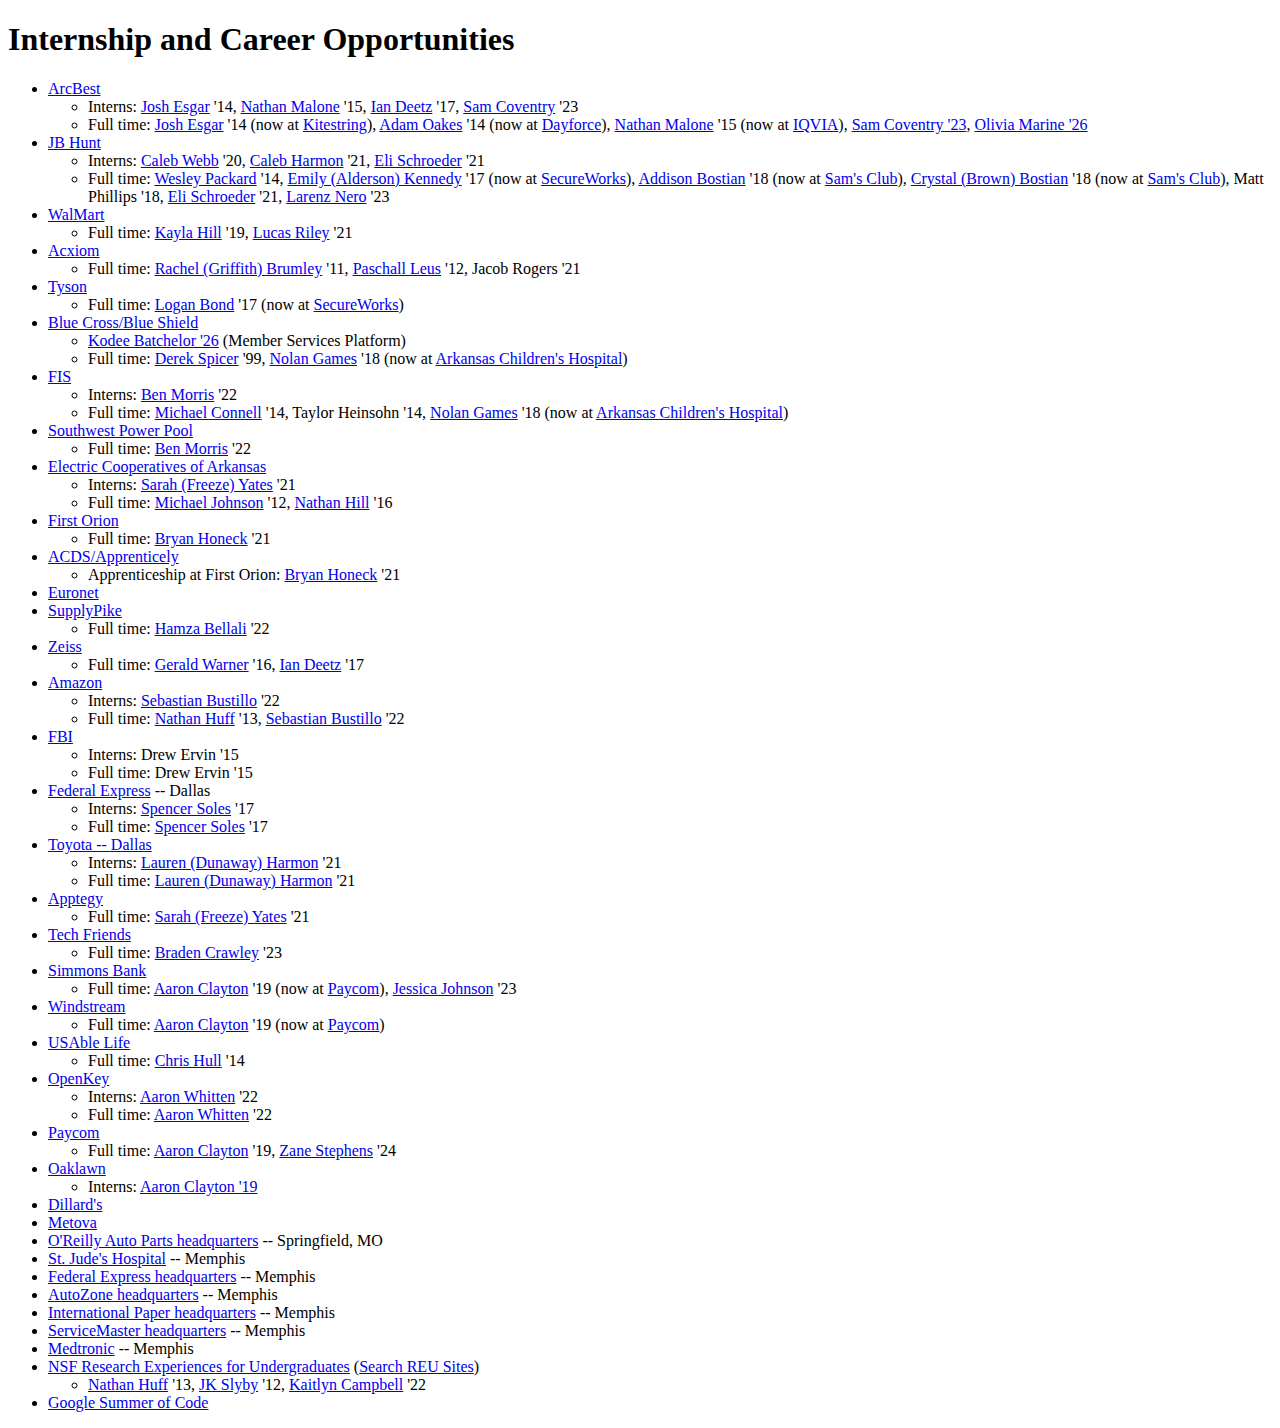
==== internships_careers/index.html @ fb9c684c "Added Kodee and Olivia to the internship list" ====
<!DOCTYPE html>
<html lang="en">
    <head>
        <title>mathcs@Ouachita internship and career opportunities</title>
    </head>

    <body>
        <h1>Internship and Career Opportunities</h1>

        <ul>
            <li><a href="https://arcb.com/careers">ArcBest</a>
                <ul>
                    <li>Interns: <a href="https://www.linkedin.com/in/josh-esgar-20ba28186/">Josh Esgar</a> '14, <a href="https://www.linkedin.com/in/nathanlmalone/">Nathan Malone</a> '15, <a href="https://www.linkedin.com/in/iandeetz/">Ian Deetz</a> '17, <a href="https://www.linkedin.com/in/samuel-coventry-4177981b6/">Sam Coventry</a> '23</li>
                    <li>Full time: <a href="https://www.linkedin.com/in/josh-esgar-20ba28186/">Josh Esgar</a> '14 (now at <a href="https://www.kitestring.com/find-work/">Kitestring</a>), <a href="https://www.linkedin.com/in/adam-oakes-529a55bb/">Adam Oakes</a> '14 (now at <a href="https://www.dayforce.com/who-we-are/careers">Dayforce</a>), <a href="https://www.linkedin.com/in/nathanlmalone/">Nathan Malone</a> '15 (now at <a href="https://jobs.iqvia.com/en">IQVIA</a>), <a href="https://www.linkedin.com/in/samuel-coventry-4177981b6/">Sam Coventry '23</a>, <a href="https://www.linkedin.com/in/olivia-marine336/">Olivia Marine '26</a></li>
                </ul>
            </li>
            <li><a href="https://careers.jbhunt.com/">JB Hunt</a>
                <ul>
                    <li>Interns: <a href="https://www.linkedin.com/in/caleb-webb-57ab9314a/">Caleb Webb</a> '20, <a href="https://www.linkedin.com/in/calebmharmon/">Caleb Harmon</a> '21, <a href="https://www.linkedin.com/in/eli-schroeder-790356184/">Eli Schroeder</a> '21</li>
                    <li>Full time: <a href="https://www.linkedin.com/in/wesley-packard-6259b141/">Wesley Packard</a> '14, <a href="https://www.linkedin.com/in/emilykennedy568/">Emily (Alderson) Kennedy</a> '17 (now at <a href="https://www.secureworks.com/careers">SecureWorks</a>), <a href="https://www.linkedin.com/in/addisonbostian/">Addison Bostian</a> '18 (now at <a href="https://careers.walmart.com/stores-clubs/sams-club-jobs">Sam's Club</a>), <a href="https://www.linkedin.com/in/crystal-bostian/">Crystal (Brown) Bostian</a> '18 (now at <a href="https://careers.walmart.com/stores-clubs/sams-club-jobs">Sam's Club</a>), Matt Phillips '18, <a href="https://www.linkedin.com/in/eli-schroeder-790356184/">Eli Schroeder</a> '21, <a href="https://www.linkedin.com/in/larenznero/">Larenz Nero</a> '23</li>
                </ul>
            </li>
            <li><a href="https://careers.walmart.com/">WalMart</a>
                <ul>
                    <li>Full time: <a href="https://www.linkedin.com/in/kayla-m-hill/">Kayla Hill</a> '19, <a href="https://www.linkedin.com/in/lucasriley/">Lucas Riley</a> '21</li>
                </ul>
            </li>
            <li><a href="https://www.acxiom.com/careers/">Acxiom</a>
                <ul>
                    <li>Full time: <a href="https://www.linkedin.com/in/rachel-brumley-300931111/">Rachel (Griffith) Brumley</a> '11, <a href="https://www.linkedin.com/in/paschall-leus-0a368b49/">Paschall Leus</a> '12, Jacob Rogers '21</li>
                </ul>
            </li>
            <li><a href="https://www.tysonfoods.com/careers">Tyson</a>
                <ul>
                    <li>Full time: <a href="https://www.linkedin.com/in/loganbond/">Logan Bond</a> '17 (now at <a href="https://www.secureworks.com/careers">SecureWorks</a>)</li>
                </ul>
            </li>
            <li><a href="https://www.arkansasbluecross.com/company/career-opportunities/internships">Blue Cross/Blue Shield</a>
                <ul>
                    <li><a href="https://www.linkedin.com/in/kodee-batchelor-1ab431251/">Kodee Batchelor '26</a> (Member Services Platform)</li>
                    <li>Full time: <a href="https://www.linkedin.com/in/derek-spicer-1b963b163/">Derek Spicer</a> '99, <a href="https://www.linkedin.com/in/nolan-games-919626128/">Nolan Games</a> '18 (now at <a href="https://www.archildrens.org/careers">Arkansas Children's Hospital</a>)</li>
                </ul>
            </li>
            <li><a href="https://careers.fisglobal.com/us/en">FIS</a>
                <ul>
                    <li>Interns: <a href="https://www.linkedin.com/in/benjamin-lee-morris/">Ben Morris</a> '22</li>
                    <li>Full time: <a href="https://www.linkedin.com/in/michael-connell-8738428a/">Michael Connell</a> '14, Taylor Heinsohn '14, <a href="https://www.linkedin.com/in/nolan-games-919626128/">Nolan Games</a> '18 (now at <a href="https://www.archildrens.org/careers">Arkansas Children's Hospital</a>)</li>
                </ul>
            </li>
            <li><a href="https://www.spp.org/careers/">Southwest Power Pool</a>
                <ul>
                    <li>Full time: <a href="https://www.linkedin.com/in/benjamin-lee-morris/">Ben Morris</a> '22</li>
                </ul>
            </li>
            <li><a href="https://aecc.com/about-us/careers/">Electric Cooperatives of Arkansas</a>
                <ul>
                    <li>Interns: <a href="https://www.linkedin.com/in/sarah-freeze/">Sarah (Freeze) Yates</a> '21</li>
                    <li>Full time: <a href="https://www.linkedin.com/in/michael-johnson-b026a56b/">Michael Johnson</a> '12, <a href="https://www.linkedin.com/in/nphill/">Nathan Hill</a> '16</li>
                </ul>
            </li>        
            <li><a href="https://firstorion.com/careers/">First Orion</a>
                <ul>
                    <li>Full time: <a href="https://www.linkedin.com/in/bryan-honeck/">Bryan Honeck</a> '21</li>
                </ul>
            </li>
            <li><a href="https://apprenticely.org/careers/">ACDS/Apprenticely</a>
                <ul>
                    <li>Apprenticeship at First Orion: <a href="https://www.linkedin.com/in/bryan-honeck/">Bryan Honeck</a> '21</li>
                </ul>
            </li>
            <li><a href="https://www.euronetworldwide.com/about-euronet/careers/">Euronet</a></li>
            <li><a href="https://www.supplypike.com/careers">SupplyPike</a>
                <ul>
                    <li>Full time: <a href="https://www.linkedin.com/in/hamza-bellali-96a646230/">Hamza Bellali</a> '22</li>
                </ul>
            </li>
            <li><a href="https://www.zeiss.com/corporate/int/careers/job-openings-and-applications.html">Zeiss</a>
                <ul>
                    <li>Full time: <a href="https://www.linkedin.com/in/gerald-warner-01848812a/">Gerald Warner</a> '16, <a href="https://www.linkedin.com/in/iandeetz/">Ian Deetz</a> '17</li>
                </ul>
            </li>
            <li><a href="https://www.amazon.jobs/en/">Amazon</a>
                <ul>
                    <li>Interns: <a href="https://www.linkedin.com/in/sebastian-bustillo/">Sebastian Bustillo</a> '22</li>
                    <li>Full time: <a href="https://www.linkedin.com/in/nathan-huff/">Nathan Huff</a> '13, <a href="https://www.linkedin.com/in/sebastian-bustillo/">Sebastian Bustillo</a> '22</li>
                </ul>
            </li>
            <li><a href="https://fbijobs.gov/">FBI</a>
                <ul>
                    <li>Interns: Drew Ervin '15</li>
                    <li>Full time: Drew Ervin '15</li>
                </ul>
            </li>
            <li><a href="https://careers.fedex.com/jobs">Federal Express</a> -- Dallas
                <ul>
                    <li>Interns: <a href="https://www.linkedin.com/in/spencersoles/">Spencer Soles</a> '17</li>
                    <li>Full time: <a href="https://www.linkedin.com/in/spencersoles/">Spencer Soles</a> '17</li>
                </ul>
            </li>
            <li><a href="https://careers.toyota.com/us/en">Toyota -- Dallas</a>
                <ul>
                    <li>Interns: <a href="https://www.linkedin.com/in/lauren-dunaway-966a4b13a/">Lauren (Dunaway) Harmon</a> '21</li>
                    <li>Full time: <a href="https://www.linkedin.com/in/lauren-dunaway-966a4b13a/">Lauren (Dunaway) Harmon</a> '21</li>
                </ul>
            </li>
            <li><a href="https://www.apptegy.com/careers/">Apptegy</a>
                <ul>
                    <li>Full time: <a href="https://www.linkedin.com/in/sarah-freeze/">Sarah (Freeze) Yates</a> '21</li>
                </ul>
            </li>
            <li><a href="https://mytechfriends.com/employment.html">Tech Friends</a>
                <ul>
                    <li>Full time: <a href="https://www.linkedin.com/in/john-braden-crawley/">Braden Crawley</a> '23</li>
                </ul>
            </li>
            <li><a href="https://www.simmonsbank.com/about/careers">Simmons Bank</a>
                <ul>
                    <li>Full time: <a href="https://www.linkedin.com/in/aaronjclayton/">Aaron Clayton</a> '19 (now at <a href="https://www.paycom.com/careers/job-categories/">Paycom</a>), <a href="https://www.linkedin.com/in/jessica-leigh-johnson/">Jessica Johnson</a> '23</li>
                </ul>
            </li>
            <li><a href="https://careers.windstream.com/jobs">Windstream</a>
                <ul>
                    <li>Full time: <a href="https://www.linkedin.com/in/aaronjclayton/">Aaron Clayton</a> '19 (now at <a href="https://www.paycom.com/careers/job-categories/">Paycom</a>)</li>
                </ul>
            </li>
            <li><a href="https://usablelife.com/careers/">USAble Life</a>
                <ul>
                    <li>Full time: <a href="https://www.linkedin.com/in/chrishullse/">Chris Hull</a> '14</li>
                </ul>
            </li>
            <li><a href="https://www.openkey.co/">OpenKey</a>
                <ul>
                    <li>Interns: <a href="https://www.linkedin.com/in/aaron-whitten/">Aaron Whitten</a> '22</li>
                    <li>Full time: <a href="https://www.linkedin.com/in/aaron-whitten/">Aaron Whitten</a> '22</li>
                </ul>
            </li>
            <li><a href="https://www.paycom.com/careers/job-categories/">Paycom</a>
                <ul>
                    <li>Full time: <a href="https://www.linkedin.com/in/aaronjclayton/">Aaron Clayton</a> '19, <a href="https://www.linkedin.com/in/zane-stephens-8b3152198/">Zane Stephens</a> '24</li>
                </ul>
            </li>
            <li><a href="https://oaklawn.com/careers/">Oaklawn</a>
                <ul>
                    <li>Interns: <a href="https://www.linkedin.com/in/aaronjclayton/">Aaron Clayton '19</a></li>
                </ul>
            </li>
            <li><a href="https://careers.dillards.com/Careers/Technology">Dillard's</a></li>
            <li><a href="https://metova.com/who-we-are/careers/">Metova</a></li>
            <li><a href="https://careers.oreillyauto.com/us/en/">O'Reilly Auto Parts headquarters</a> -- Springfield, MO</li>
            <li><a href="https://talent.stjude.org/careers/jobs">St. Jude's Hospital</a> -- Memphis</li>
            <li><a href="https://careers.fedex.com/jobs">Federal Express headquarters</a> -- Memphis</li>
            <li><a href="https://careers.autozone.com/">AutoZone headquarters</a> -- Memphis</li>
            <li><a href="https://jobs.internationalpaper.com/">International Paper headquarters</a> -- Memphis</li>
            <li><a href="https://www.servicemaster.com/careers/">ServiceMaster headquarters</a> -- Memphis</li>
            <li><a href="https://www.medtronic.com/us-en/our-company/careers.html">Medtronic</a> -- Memphis</li>
            <li><a href="https://new.nsf.gov/funding/initiatives/reu">NSF Research Experiences for Undergraduates</a> (<a href="https://www.nsf.gov/funding/initiatives/reu/search">Search REU Sites</a>)
                <ul>
                    <li><a href="https://www.linkedin.com/in/nathan-huff/">Nathan Huff</a> '13, <a href="https://www.linkedin.com/in/jkslyby/">JK Slyby</a> '12, <a href="https://www.linkedin.com/in/kaitlynecampbell/">Kaitlyn Campbell</a> '22</li>
                </ul>
            </li>
            <li><a href="https://summerofcode.withgoogle.com/">Google Summer of Code</a></li>
        </ul>
    </body>
</html>
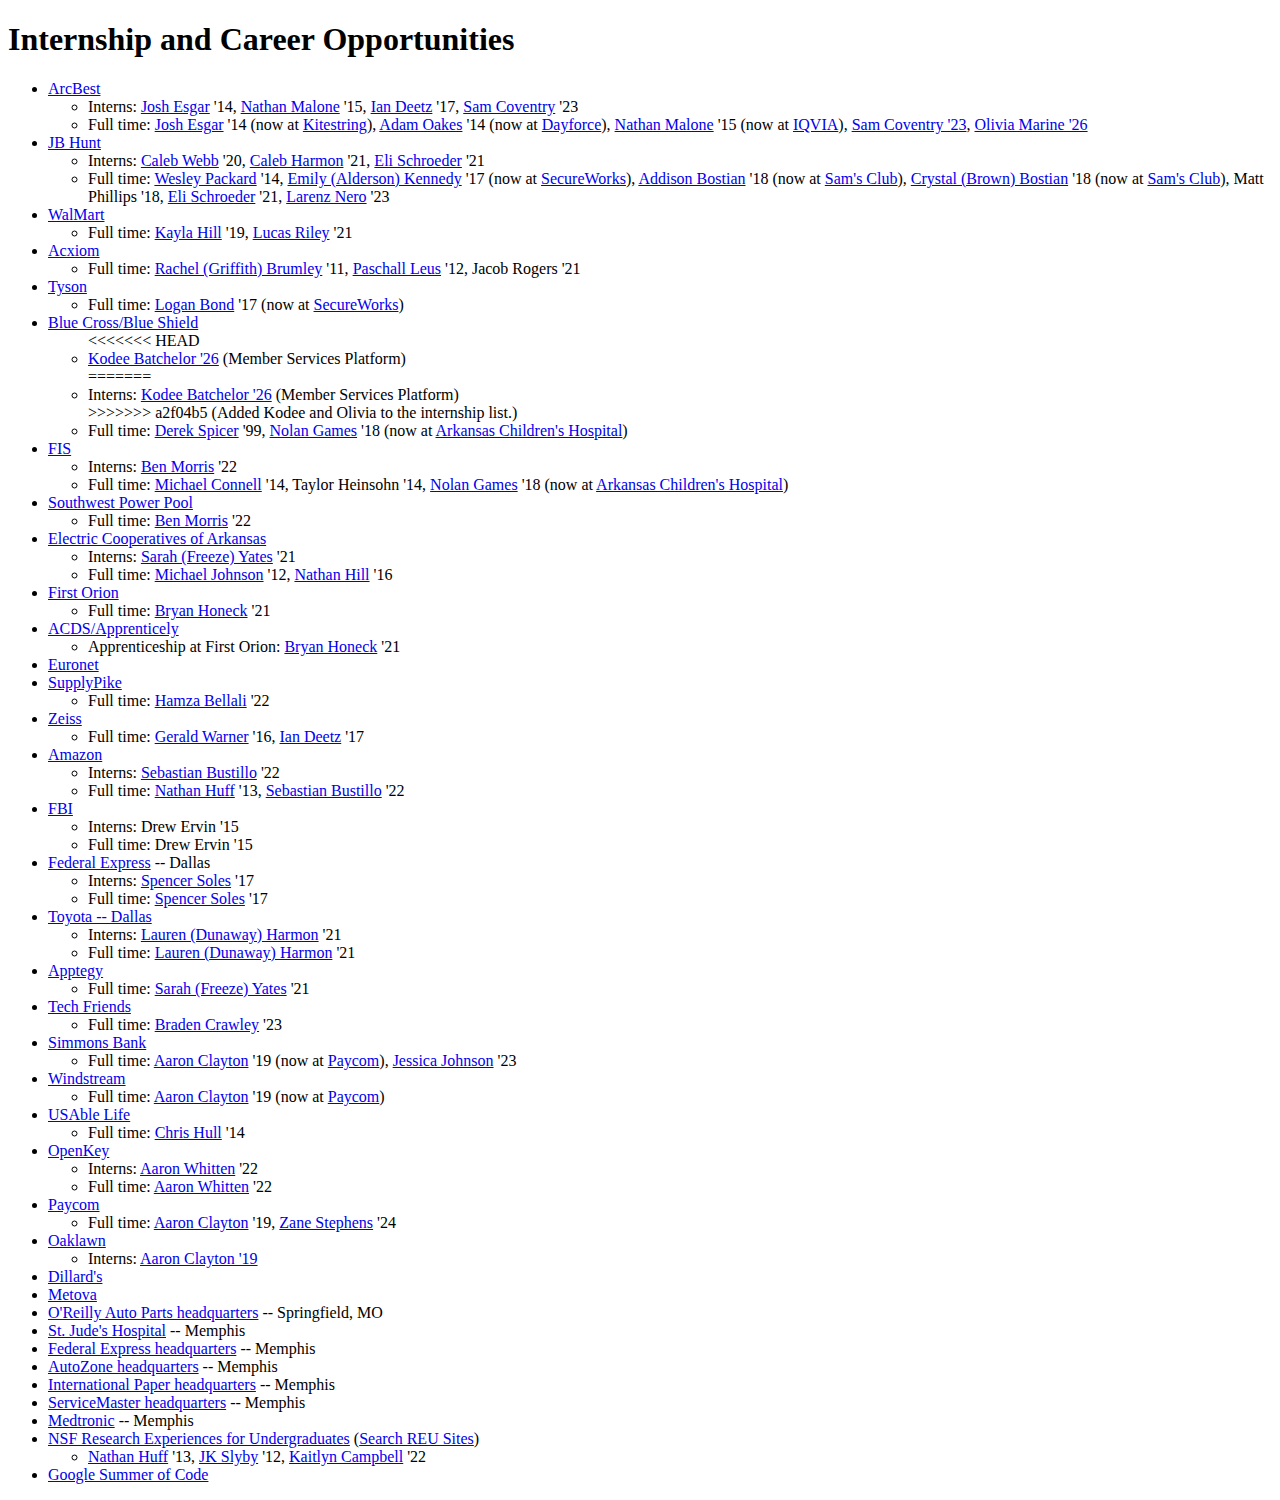
==== commit 8fff0525: "Added Kodee and Olivia to the internship list." ====
--- a/internships_careers/index.html
+++ b/internships_careers/index.html
@@ -37,7 +37,11 @@
             </li>
             <li><a href="https://www.arkansasbluecross.com/company/career-opportunities/internships">Blue Cross/Blue Shield</a>
                 <ul>
+<<<<<<< HEAD
                     <li><a href="https://www.linkedin.com/in/kodee-batchelor-1ab431251/">Kodee Batchelor '26</a> (Member Services Platform)</li>
+=======
+                    <li>Interns: <a href="https://www.linkedin.com/in/kodee-batchelor-1ab431251/">Kodee Batchelor '26</a> (Member Services Platform)</li>
+>>>>>>> a2f04b5 (Added Kodee and Olivia to the internship list.)
                     <li>Full time: <a href="https://www.linkedin.com/in/derek-spicer-1b963b163/">Derek Spicer</a> '99, <a href="https://www.linkedin.com/in/nolan-games-919626128/">Nolan Games</a> '18 (now at <a href="https://www.archildrens.org/careers">Arkansas Children's Hospital</a>)</li>
                 </ul>
             </li>
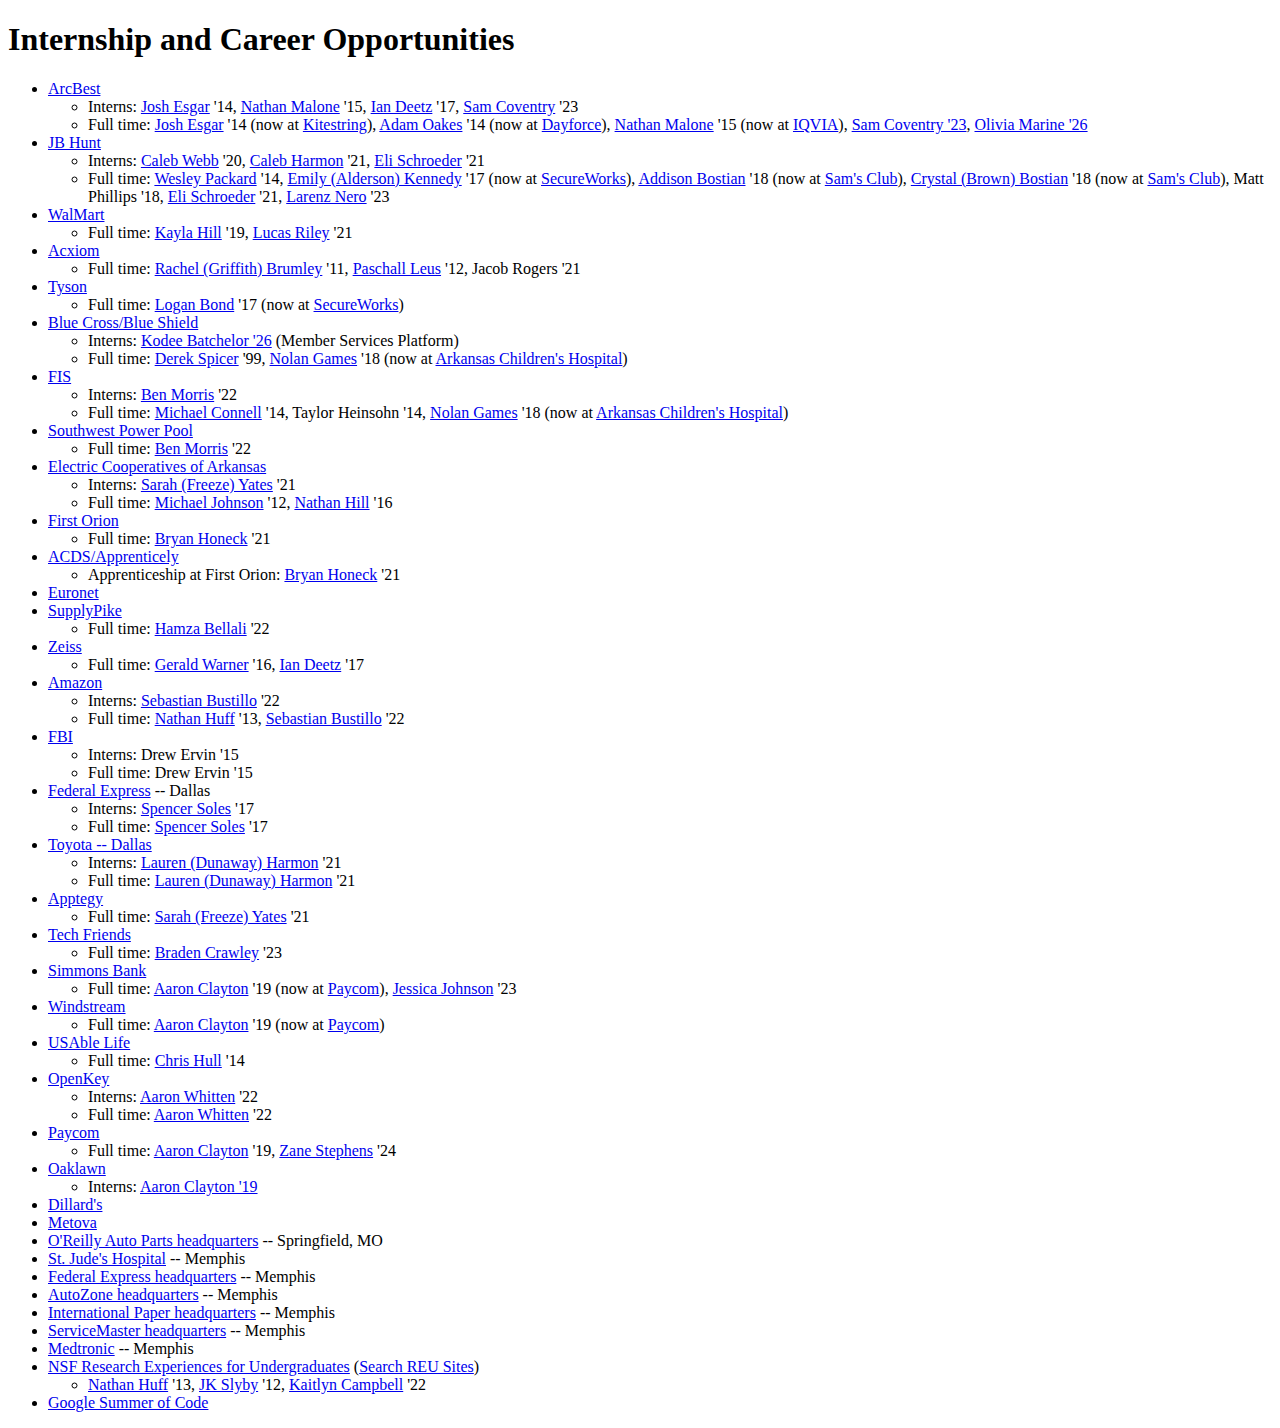
==== commit ef2c401d: "small fix" ====
--- a/internships_careers/index.html
+++ b/internships_careers/index.html
@@ -37,11 +37,7 @@
             </li>
             <li><a href="https://www.arkansasbluecross.com/company/career-opportunities/internships">Blue Cross/Blue Shield</a>
                 <ul>
-<<<<<<< HEAD
-                    <li><a href="https://www.linkedin.com/in/kodee-batchelor-1ab431251/">Kodee Batchelor '26</a> (Member Services Platform)</li>
-=======
                     <li>Interns: <a href="https://www.linkedin.com/in/kodee-batchelor-1ab431251/">Kodee Batchelor '26</a> (Member Services Platform)</li>
->>>>>>> a2f04b5 (Added Kodee and Olivia to the internship list.)
                     <li>Full time: <a href="https://www.linkedin.com/in/derek-spicer-1b963b163/">Derek Spicer</a> '99, <a href="https://www.linkedin.com/in/nolan-games-919626128/">Nolan Games</a> '18 (now at <a href="https://www.archildrens.org/careers">Arkansas Children's Hospital</a>)</li>
                 </ul>
             </li>
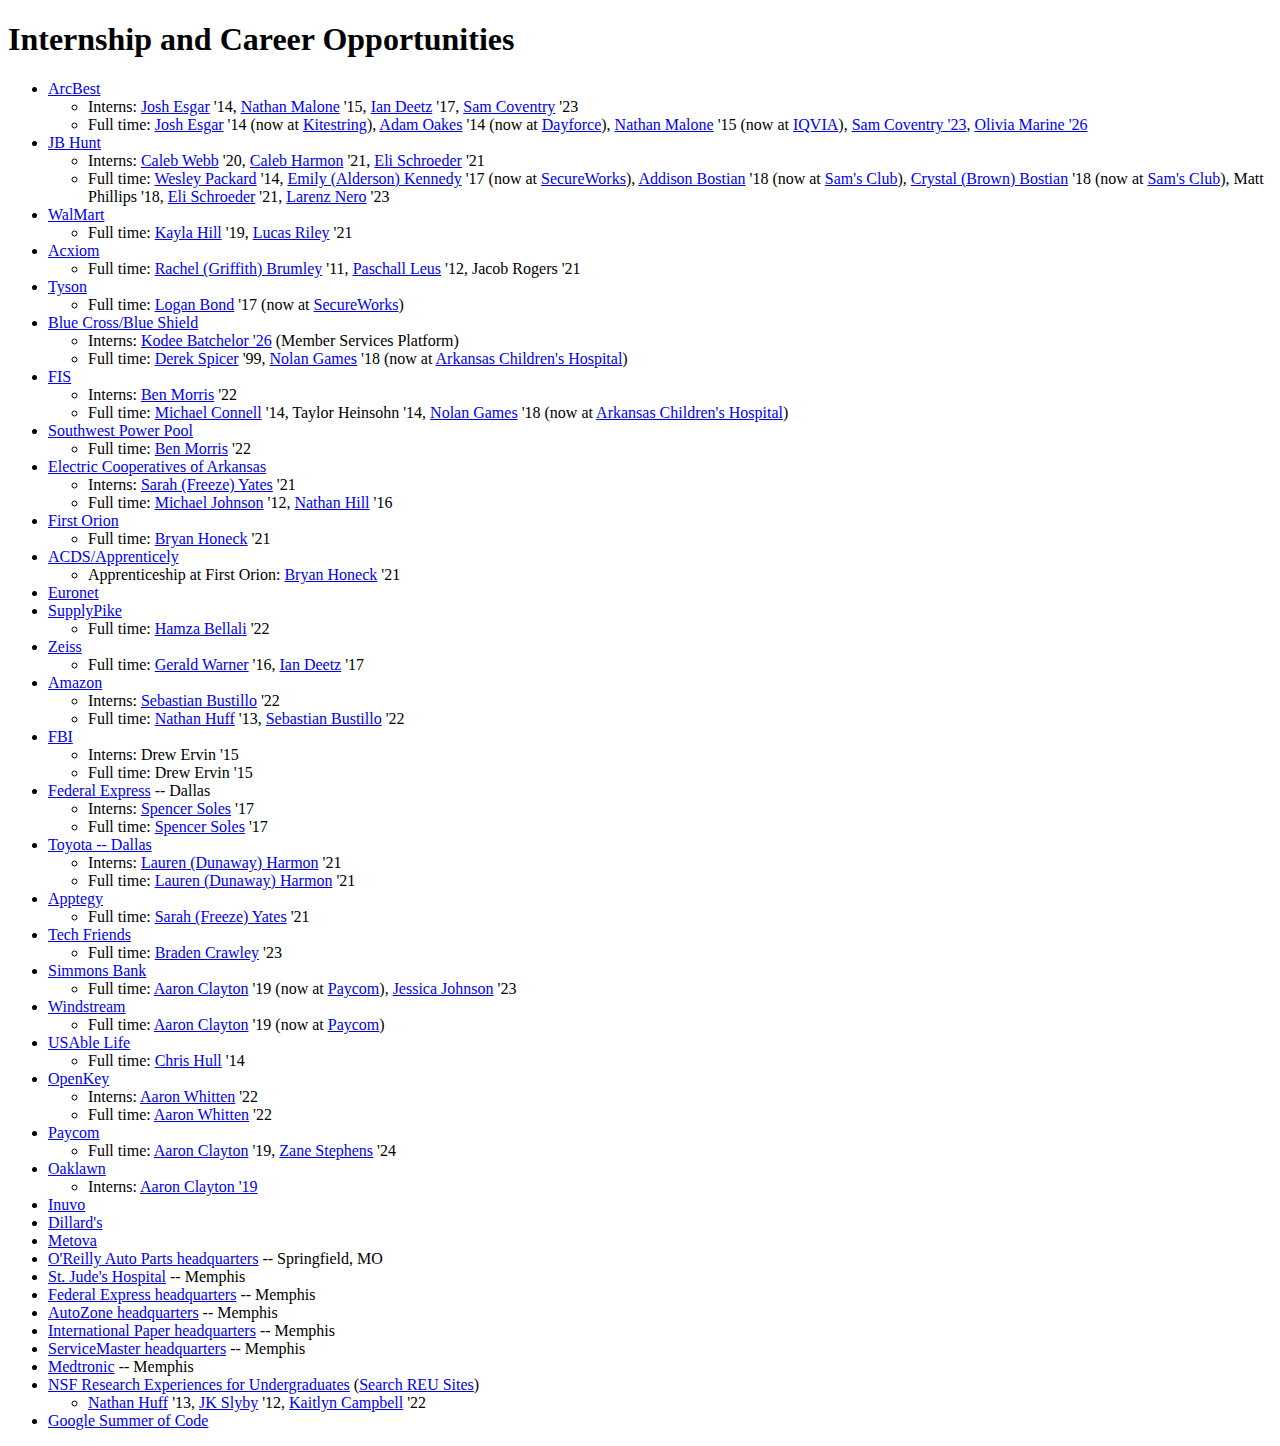
==== commit fa0daa31: "Added inuvo." ====
--- a/internships_careers/index.html
+++ b/internships_careers/index.html
@@ -144,6 +144,7 @@
                     <li>Interns: <a href="https://www.linkedin.com/in/aaronjclayton/">Aaron Clayton '19</a></li>
                 </ul>
             </li>
+            <li><a href="https://inuvo.com/careers/">Inuvo</a></li>
             <li><a href="https://careers.dillards.com/Careers/Technology">Dillard's</a></li>
             <li><a href="https://metova.com/who-we-are/careers/">Metova</a></li>
             <li><a href="https://careers.oreillyauto.com/us/en/">O'Reilly Auto Parts headquarters</a> -- Springfield, MO</li>
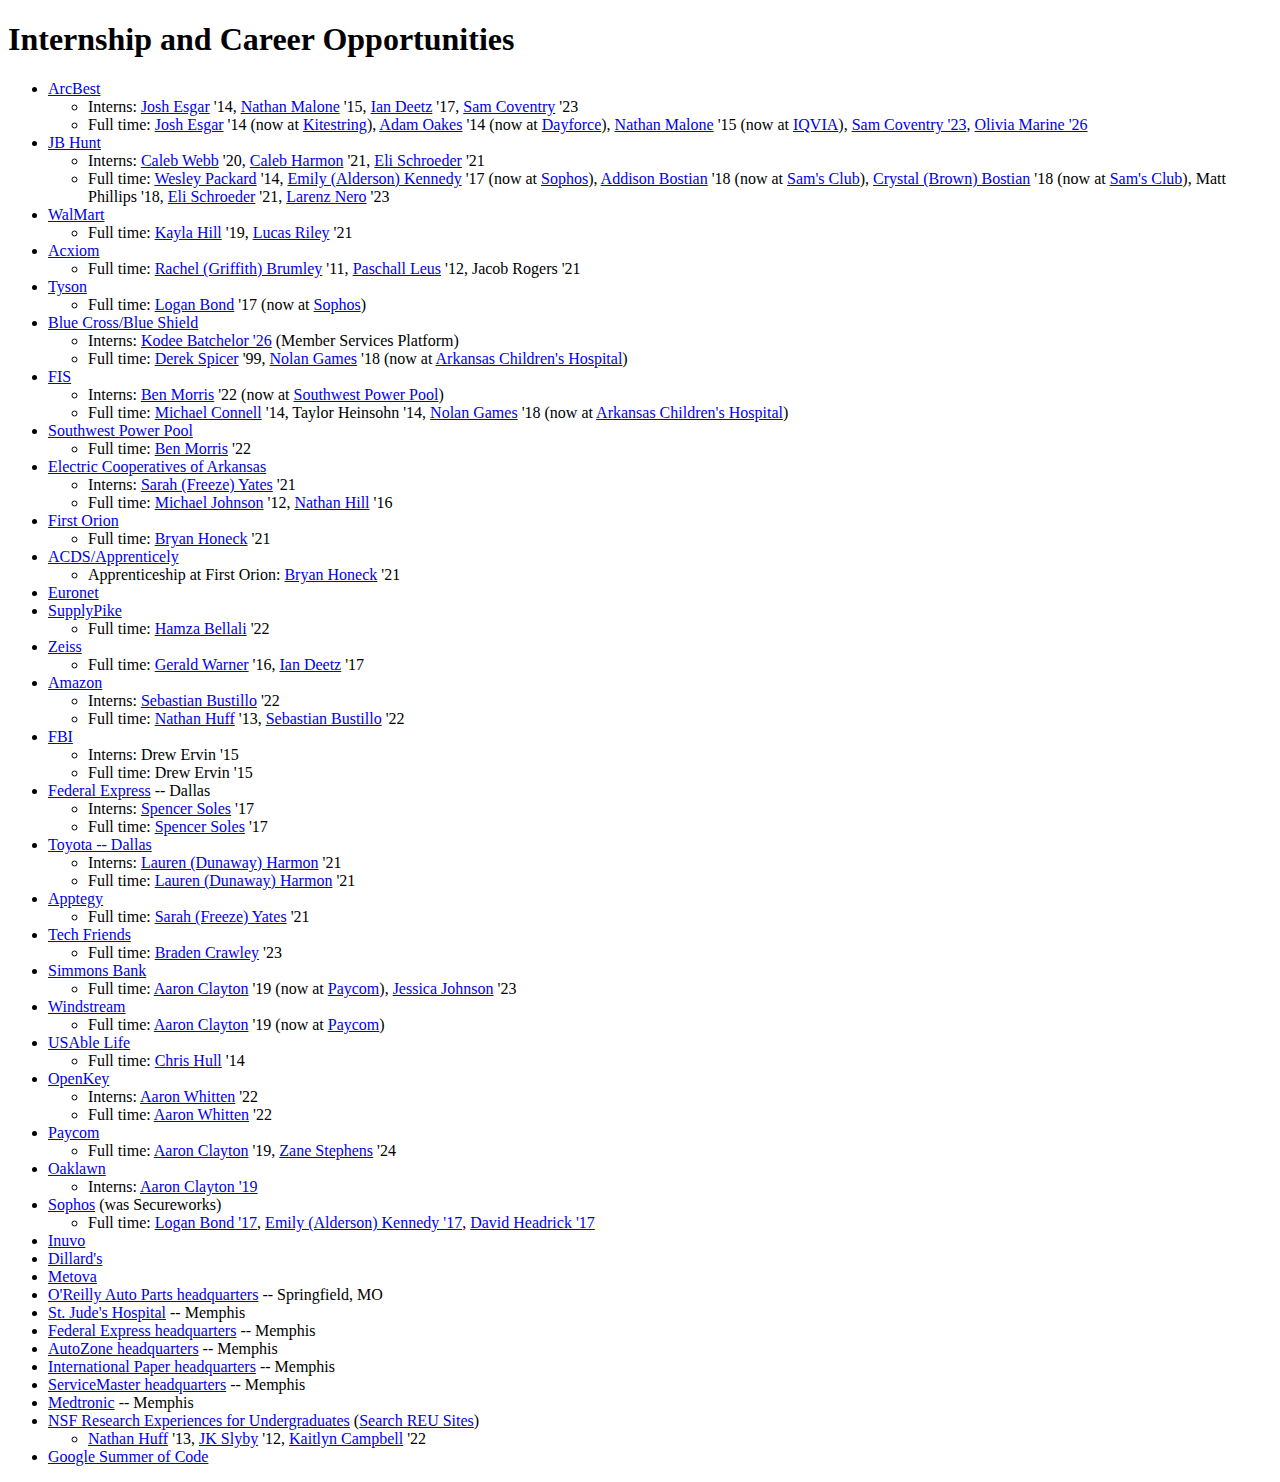
==== commit 6f2103ca: "Minor updates." ====
--- a/internships_careers/index.html
+++ b/internships_careers/index.html
@@ -17,7 +17,7 @@
             <li><a href="https://careers.jbhunt.com/">JB Hunt</a>
                 <ul>
                     <li>Interns: <a href="https://www.linkedin.com/in/caleb-webb-57ab9314a/">Caleb Webb</a> '20, <a href="https://www.linkedin.com/in/calebmharmon/">Caleb Harmon</a> '21, <a href="https://www.linkedin.com/in/eli-schroeder-790356184/">Eli Schroeder</a> '21</li>
-                    <li>Full time: <a href="https://www.linkedin.com/in/wesley-packard-6259b141/">Wesley Packard</a> '14, <a href="https://www.linkedin.com/in/emilykennedy568/">Emily (Alderson) Kennedy</a> '17 (now at <a href="https://www.secureworks.com/careers">SecureWorks</a>), <a href="https://www.linkedin.com/in/addisonbostian/">Addison Bostian</a> '18 (now at <a href="https://careers.walmart.com/stores-clubs/sams-club-jobs">Sam's Club</a>), <a href="https://www.linkedin.com/in/crystal-bostian/">Crystal (Brown) Bostian</a> '18 (now at <a href="https://careers.walmart.com/stores-clubs/sams-club-jobs">Sam's Club</a>), Matt Phillips '18, <a href="https://www.linkedin.com/in/eli-schroeder-790356184/">Eli Schroeder</a> '21, <a href="https://www.linkedin.com/in/larenznero/">Larenz Nero</a> '23</li>
+                    <li>Full time: <a href="https://www.linkedin.com/in/wesley-packard-6259b141/">Wesley Packard</a> '14, <a href="https://www.linkedin.com/in/emilykennedy568/">Emily (Alderson) Kennedy</a> '17 (now at <a href="https://www.sophos.com/en-us/careers">Sophos</a>), <a href="https://www.linkedin.com/in/addisonbostian/">Addison Bostian</a> '18 (now at <a href="https://careers.walmart.com/stores-clubs/sams-club-jobs">Sam's Club</a>), <a href="https://www.linkedin.com/in/crystal-bostian/">Crystal (Brown) Bostian</a> '18 (now at <a href="https://careers.walmart.com/stores-clubs/sams-club-jobs">Sam's Club</a>), Matt Phillips '18, <a href="https://www.linkedin.com/in/eli-schroeder-790356184/">Eli Schroeder</a> '21, <a href="https://www.linkedin.com/in/larenznero/">Larenz Nero</a> '23</li>
                 </ul>
             </li>
             <li><a href="https://careers.walmart.com/">WalMart</a>
@@ -32,7 +32,7 @@
             </li>
             <li><a href="https://www.tysonfoods.com/careers">Tyson</a>
                 <ul>
-                    <li>Full time: <a href="https://www.linkedin.com/in/loganbond/">Logan Bond</a> '17 (now at <a href="https://www.secureworks.com/careers">SecureWorks</a>)</li>
+                    <li>Full time: <a href="https://www.linkedin.com/in/loganbond/">Logan Bond</a> '17 (now at <a href="https://www.sophos.com/en-us/careers">Sophos</a>)</li>
                 </ul>
             </li>
             <li><a href="https://www.arkansasbluecross.com/company/career-opportunities/internships">Blue Cross/Blue Shield</a>
@@ -43,7 +43,7 @@
             </li>
             <li><a href="https://careers.fisglobal.com/us/en">FIS</a>
                 <ul>
-                    <li>Interns: <a href="https://www.linkedin.com/in/benjamin-lee-morris/">Ben Morris</a> '22</li>
+                    <li>Interns: <a href="https://www.linkedin.com/in/benjamin-lee-morris/">Ben Morris</a> '22 (now at <a href="https://www.spp.org/careers/">Southwest Power Pool</a>)</li>
                     <li>Full time: <a href="https://www.linkedin.com/in/michael-connell-8738428a/">Michael Connell</a> '14, Taylor Heinsohn '14, <a href="https://www.linkedin.com/in/nolan-games-919626128/">Nolan Games</a> '18 (now at <a href="https://www.archildrens.org/careers">Arkansas Children's Hospital</a>)</li>
                 </ul>
             </li>
@@ -144,6 +144,12 @@
                     <li>Interns: <a href="https://www.linkedin.com/in/aaronjclayton/">Aaron Clayton '19</a></li>
                 </ul>
             </li>
+            <li><a href="https://www.sophos.com/en-us/careers">Sophos</a> (was Secureworks)</a>
+                <ul>
+                    <li>Full time: <a href="https://www.linkedin.com/in/loganbond/">Logan Bond '17</a>, <a href="https://www.linkedin.com/in/emilykennedy568/">Emily (Alderson) Kennedy '17</a>, <a href="https://www.linkedin.com/in/david-headrick93/">David Headrick '17</a></li>
+                </ul>
+
+            </li>
             <li><a href="https://inuvo.com/careers/">Inuvo</a></li>
             <li><a href="https://careers.dillards.com/Careers/Technology">Dillard's</a></li>
             <li><a href="https://metova.com/who-we-are/careers/">Metova</a></li>
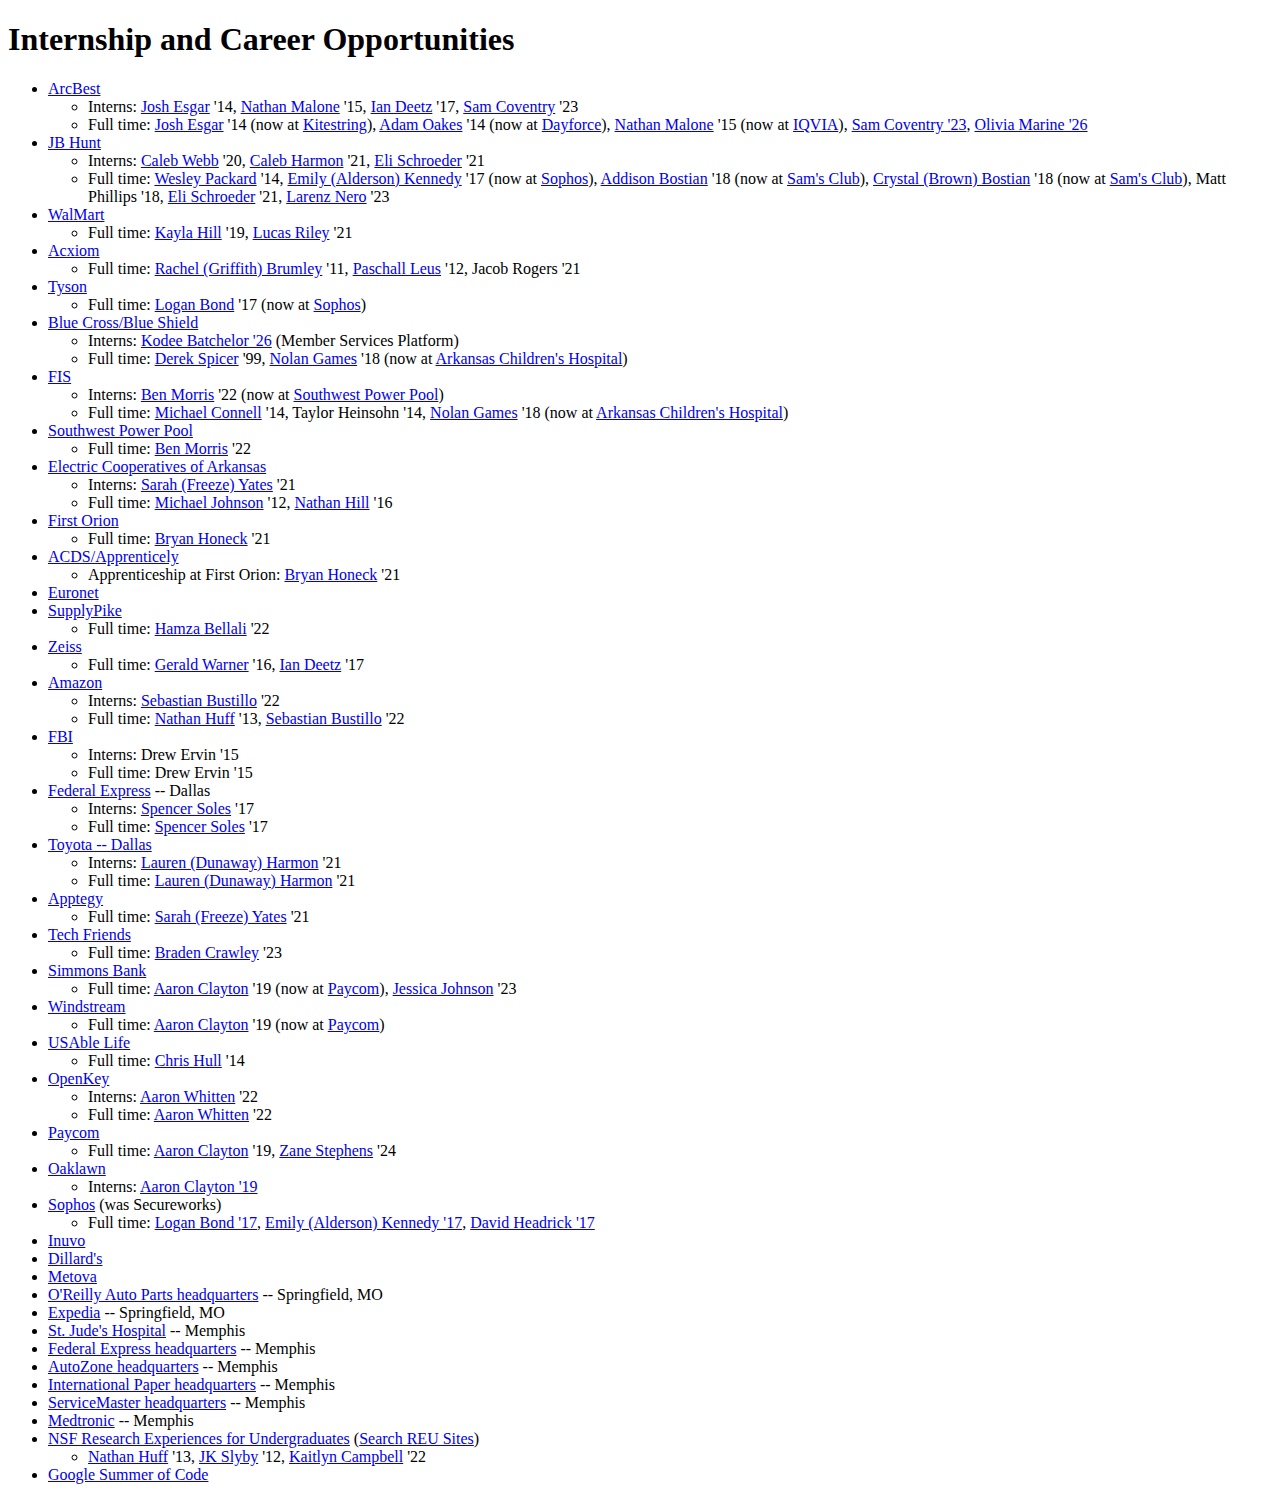
==== commit 373b01e5: "Added Expedia (Springfield)." ====
--- a/internships_careers/index.html
+++ b/internships_careers/index.html
@@ -154,6 +154,7 @@
             <li><a href="https://careers.dillards.com/Careers/Technology">Dillard's</a></li>
             <li><a href="https://metova.com/who-we-are/careers/">Metova</a></li>
             <li><a href="https://careers.oreillyauto.com/us/en/">O'Reilly Auto Parts headquarters</a> -- Springfield, MO</li>
+            <li><a href="https://careers.expediagroup.com/locations/springfield-missouri/">Expedia</a> -- Springfield, MO</li>
             <li><a href="https://talent.stjude.org/careers/jobs">St. Jude's Hospital</a> -- Memphis</li>
             <li><a href="https://careers.fedex.com/jobs">Federal Express headquarters</a> -- Memphis</li>
             <li><a href="https://careers.autozone.com/">AutoZone headquarters</a> -- Memphis</li>
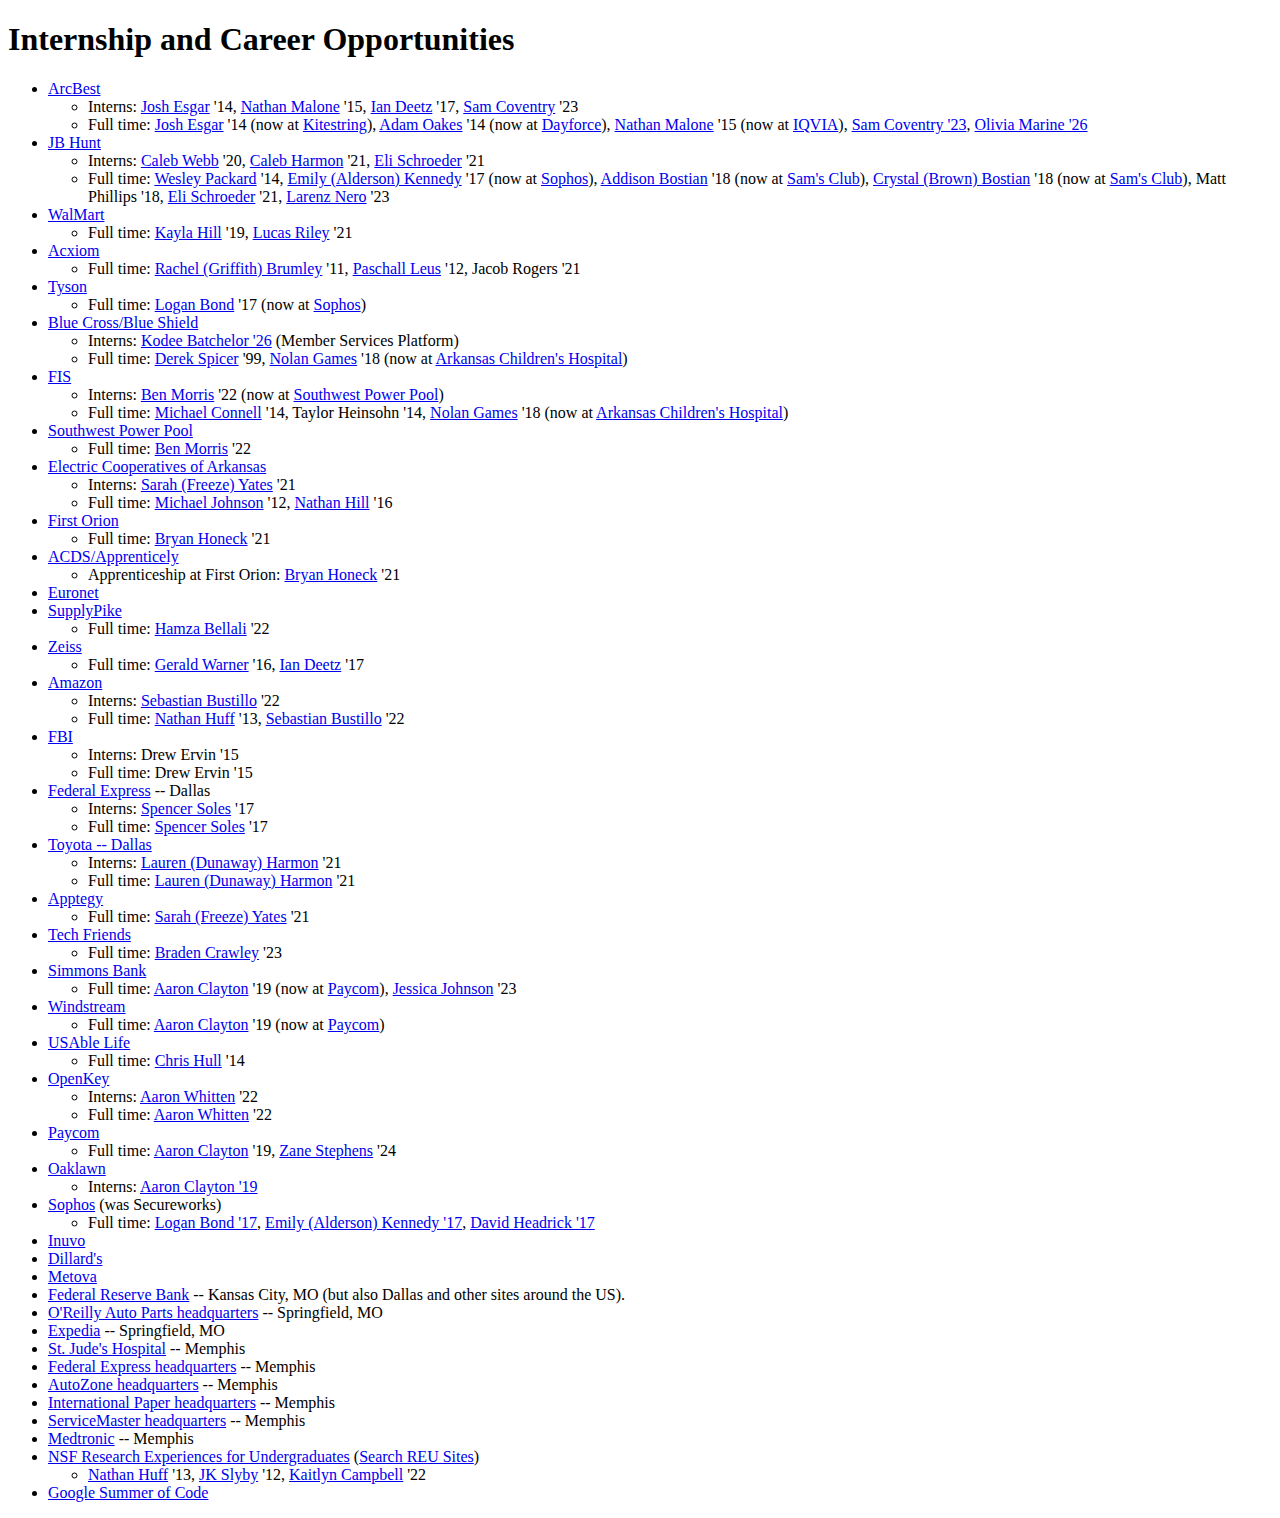
==== commit 69f39a5f: "Added Federal Reserve Bank (found via Southwest Baptist)." ====
--- a/internships_careers/index.html
+++ b/internships_careers/index.html
@@ -153,6 +153,7 @@
             <li><a href="https://inuvo.com/careers/">Inuvo</a></li>
             <li><a href="https://careers.dillards.com/Careers/Technology">Dillard's</a></li>
             <li><a href="https://metova.com/who-we-are/careers/">Metova</a></li>
+            <li><a href="https://www.kansascityfed.org/careers/">Federal Reserve Bank</a> -- Kansas City, MO (but also Dallas and other sites around the US).</li>
             <li><a href="https://careers.oreillyauto.com/us/en/">O'Reilly Auto Parts headquarters</a> -- Springfield, MO</li>
             <li><a href="https://careers.expediagroup.com/locations/springfield-missouri/">Expedia</a> -- Springfield, MO</li>
             <li><a href="https://talent.stjude.org/careers/jobs">St. Jude's Hospital</a> -- Memphis</li>
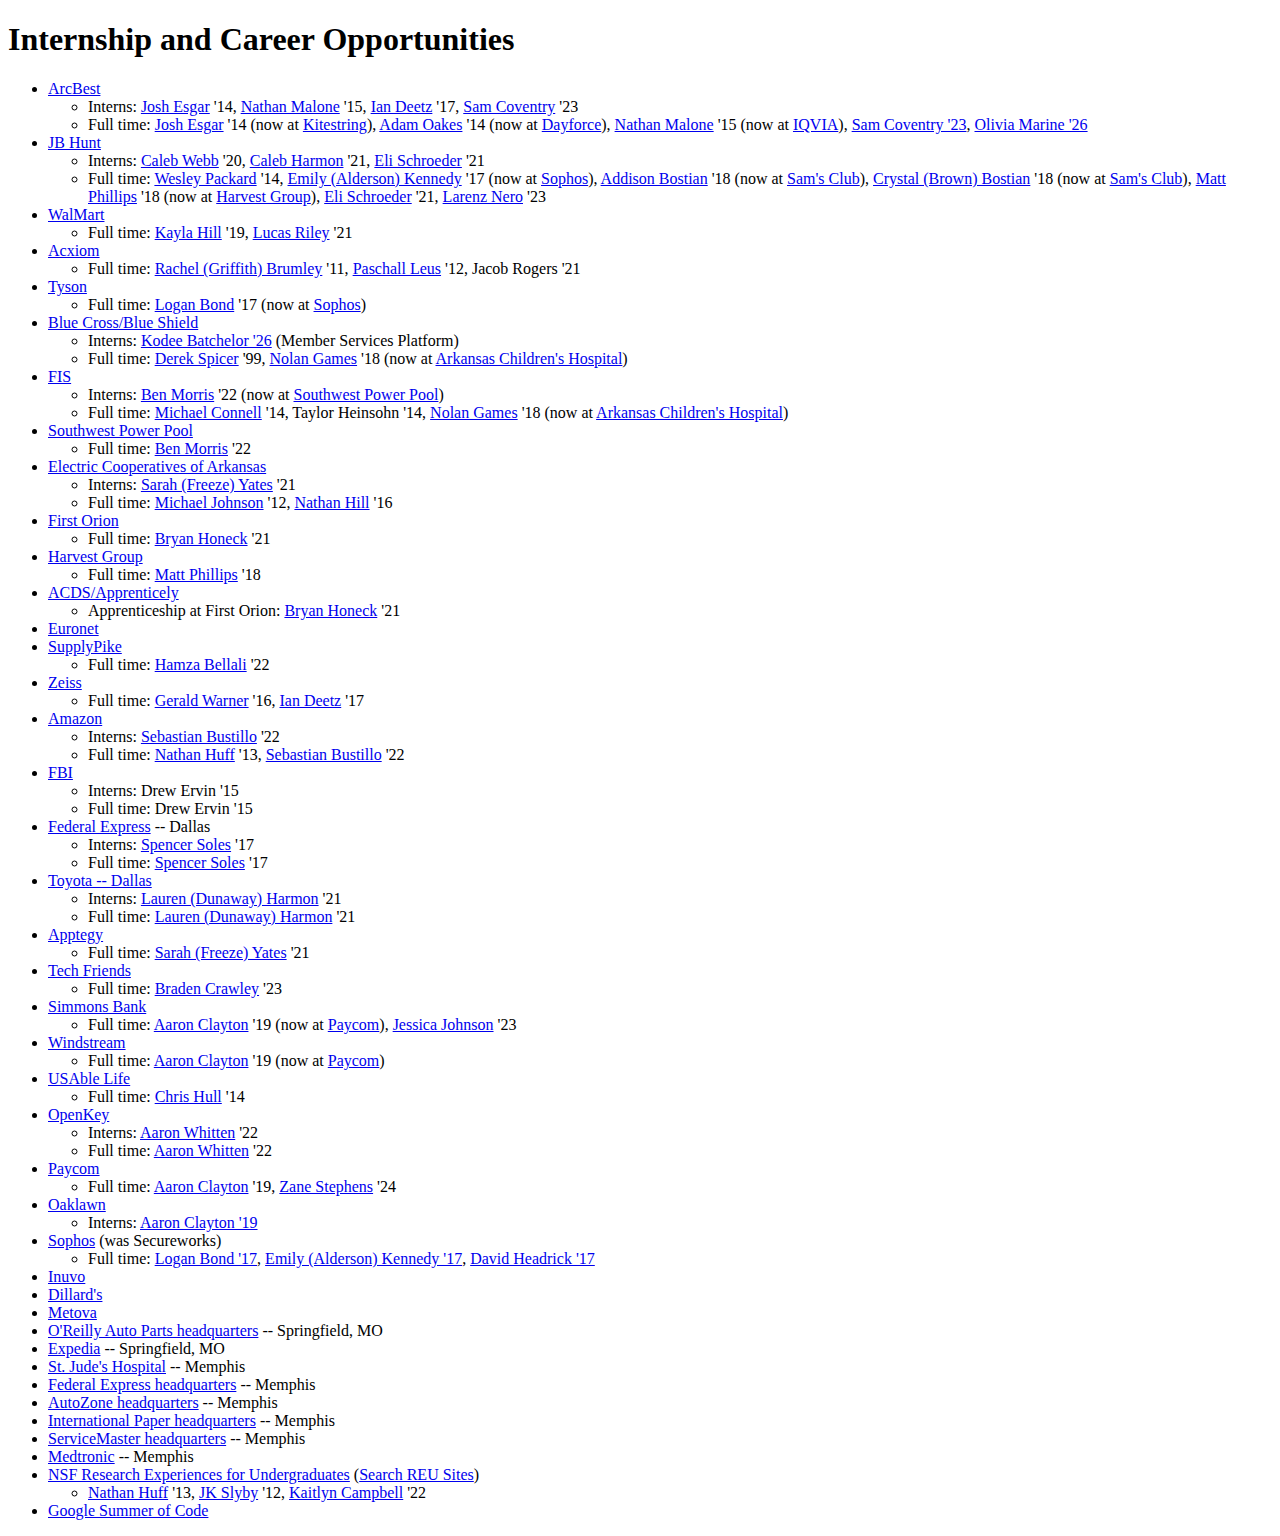
==== commit b2ffdffb: "Moved Matt Phillips to Harvest Group (from JB Hunt)." ====
--- a/internships_careers/index.html
+++ b/internships_careers/index.html
@@ -17,7 +17,7 @@
             <li><a href="https://careers.jbhunt.com/">JB Hunt</a>
                 <ul>
                     <li>Interns: <a href="https://www.linkedin.com/in/caleb-webb-57ab9314a/">Caleb Webb</a> '20, <a href="https://www.linkedin.com/in/calebmharmon/">Caleb Harmon</a> '21, <a href="https://www.linkedin.com/in/eli-schroeder-790356184/">Eli Schroeder</a> '21</li>
-                    <li>Full time: <a href="https://www.linkedin.com/in/wesley-packard-6259b141/">Wesley Packard</a> '14, <a href="https://www.linkedin.com/in/emilykennedy568/">Emily (Alderson) Kennedy</a> '17 (now at <a href="https://www.sophos.com/en-us/careers">Sophos</a>), <a href="https://www.linkedin.com/in/addisonbostian/">Addison Bostian</a> '18 (now at <a href="https://careers.walmart.com/stores-clubs/sams-club-jobs">Sam's Club</a>), <a href="https://www.linkedin.com/in/crystal-bostian/">Crystal (Brown) Bostian</a> '18 (now at <a href="https://careers.walmart.com/stores-clubs/sams-club-jobs">Sam's Club</a>), Matt Phillips '18, <a href="https://www.linkedin.com/in/eli-schroeder-790356184/">Eli Schroeder</a> '21, <a href="https://www.linkedin.com/in/larenznero/">Larenz Nero</a> '23</li>
+                    <li>Full time: <a href="https://www.linkedin.com/in/wesley-packard-6259b141/">Wesley Packard</a> '14, <a href="https://www.linkedin.com/in/emilykennedy568/">Emily (Alderson) Kennedy</a> '17 (now at <a href="https://www.sophos.com/en-us/careers">Sophos</a>), <a href="https://www.linkedin.com/in/addisonbostian/">Addison Bostian</a> '18 (now at <a href="https://careers.walmart.com/stores-clubs/sams-club-jobs">Sam's Club</a>), <a href="https://www.linkedin.com/in/crystal-bostian/">Crystal (Brown) Bostian</a> '18 (now at <a href="https://careers.walmart.com/stores-clubs/sams-club-jobs">Sam's Club</a>), <a href="https://www.linkedin.com/in/matthew-phillips-474038a5/">Matt Phillips</a> '18 (now at <a href="https://harvestgroup.com/careers/">Harvest Group</a>), <a href="https://www.linkedin.com/in/eli-schroeder-790356184/">Eli Schroeder</a> '21, <a href="https://www.linkedin.com/in/larenznero/">Larenz Nero</a> '23</li>
                 </ul>
             </li>
             <li><a href="https://careers.walmart.com/">WalMart</a>
@@ -61,6 +61,11 @@
             <li><a href="https://firstorion.com/careers/">First Orion</a>
                 <ul>
                     <li>Full time: <a href="https://www.linkedin.com/in/bryan-honeck/">Bryan Honeck</a> '21</li>
+                </ul>
+            </li>
+            <li><a href="https://harvestgroup.com/careers/">Harvest Group</a>
+                <ul>
+                    <li>Full time: <a href="https://www.linkedin.com/in/matthew-phillips-474038a5/">Matt Phillips</a> '18</li>
                 </ul>
             </li>
             <li><a href="https://apprenticely.org/careers/">ACDS/Apprenticely</a>
@@ -153,7 +158,6 @@
             <li><a href="https://inuvo.com/careers/">Inuvo</a></li>
             <li><a href="https://careers.dillards.com/Careers/Technology">Dillard's</a></li>
             <li><a href="https://metova.com/who-we-are/careers/">Metova</a></li>
-            <li><a href="https://www.kansascityfed.org/careers/">Federal Reserve Bank</a> -- Kansas City, MO (but also Dallas and other sites around the US).</li>
             <li><a href="https://careers.oreillyauto.com/us/en/">O'Reilly Auto Parts headquarters</a> -- Springfield, MO</li>
             <li><a href="https://careers.expediagroup.com/locations/springfield-missouri/">Expedia</a> -- Springfield, MO</li>
             <li><a href="https://talent.stjude.org/careers/jobs">St. Jude's Hospital</a> -- Memphis</li>
